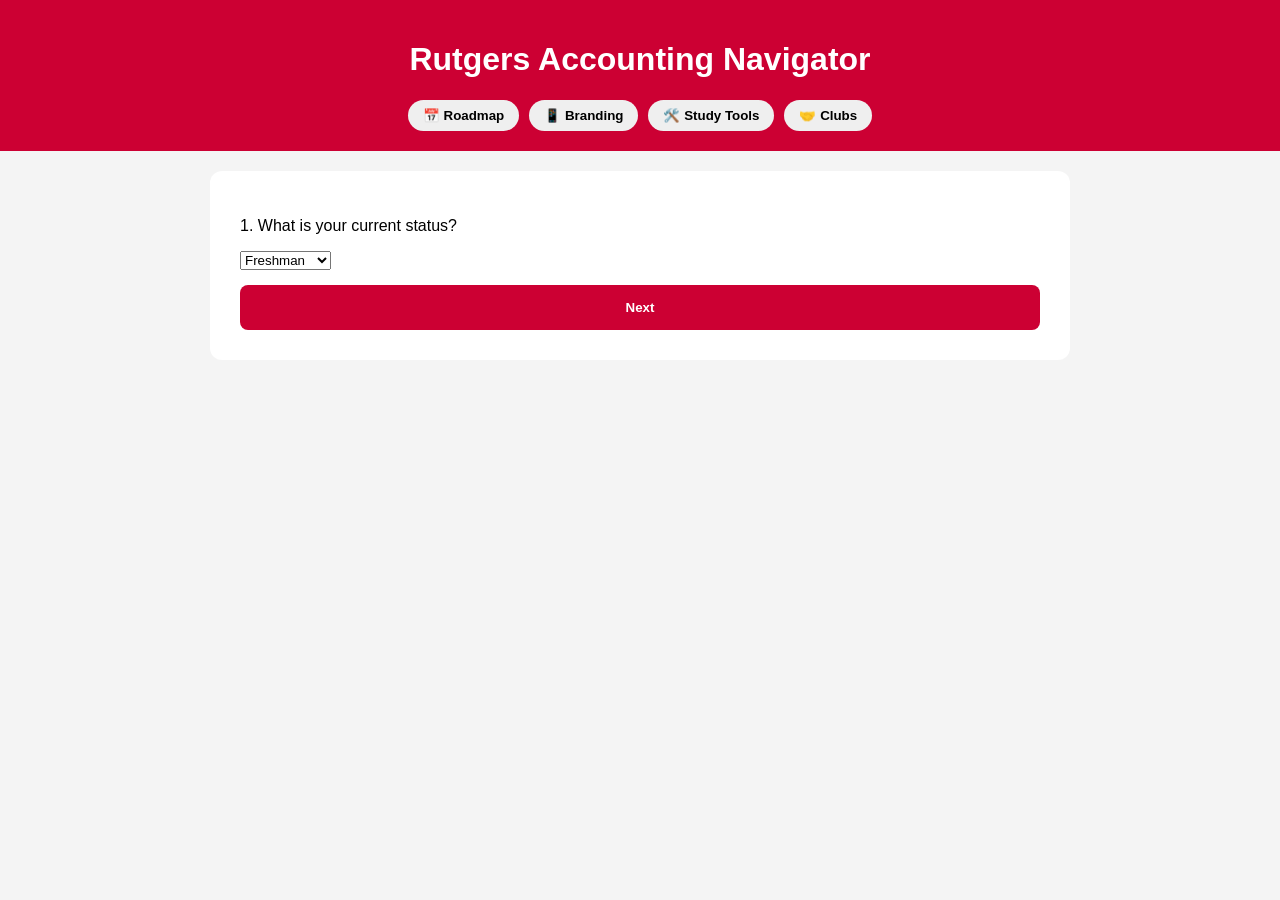
==== accounting-navigator/index.html @ 801b4e4f "Update index.html" ====
<!DOCTYPE html>
<html lang="en">
<head>
    <meta charset="UTF-8">
    <title>Accounting Navigator</title>
    <link rel="stylesheet" href="style.css">
</head>
<body>
    <header>
        <h1>Rutgers Accounting Navigator</h1>
        <nav>
            <button onclick="showTab('plan')">📅 Roadmap</button>
            <button onclick="showTab('branding')">📱 Branding</button>
            <button onclick="showTab('tools')">🛠️ Study Tools</button>
            <button onclick="showTab('engagement')">🤝 Clubs</button>
        </nav>
    </header>

    <main id="app-container">
        <section id="plan" class="tab-content">
            <div id="survey-container">
                <div id="step1">
                    <p>1. What is your current status?</p>
                    <select id="user-year">
                        <option value="freshman">Freshman</option>
                        <option value="sophomore">Sophomore</option>
                        <option value="junior">Junior</option>
                        <option value="senior">Senior</option>
                    </select>
                    <button class="action-btn" onclick="nextStep(1)">Next</button>
                </div>
                <div id="step2" class="hidden">
                    <p>2. Choose your pathway:</p>
                    <select id="path"><option>120 Credits + 2yrs Working</option><option>150 Credits + 1yr Working</option></select>
                    <button class="action-btn" onclick="nextStep(2)">Next</button>
                </div>
                <div id="step3" class="hidden">
                    <p>3. Target Graduation Date:</p>
                    <input type="text" id="grad-date" placeholder="e.g. May 2027">
                    <button class="action-btn" onclick="generateRoadmap()">Show My Plan</button>
                </div>
            </div>

            <div id="personalized-results" class="hidden">
                <div class="summary-card">
                    <h3>Interactive Checklist</h3>
                    <p>Check the courses you have already completed. Then click below to generate a printable PDF of your remaining schedule.</p>
                    <button class="action-btn" style="background:#2ecc71;" onclick="printChecklist()">🖨️ Create Printable PDF of Remaining Classes</button>
                </div>
                <div id="checklist-area"></div>
                <button class="action-btn" style="background:#666;" onclick="location.reload()">Reset Advisor</button>
            </div>
        </section>

        <section id="branding" class="tab-content hidden"><h2>Branding Strategies</h2><div id="branding-list"></div></section>
        <section id="tools" class="tab-content hidden"><h2>CPA Study Tools</h2><div id="tools-list"></div></section>
        <section id="engagement" class="tab-content hidden"><h2>Student Organizations</h2><div id="clubs-list"></div></section>
    </main>
    <script src="app.js"></script>
</body>
</html>
---- accounting-navigator/style.css ----
:root { --ru-red: #cc0033; }
body { font-family: sans-serif; background: #f4f4f4; margin: 0; padding-bottom: 50px; }
header { background: var(--ru-red); color: white; padding: 20px; text-align: center; }
nav { display: flex; justify-content: center; gap: 10px; margin-top: 10px; }
nav button { padding: 8px 15px; border-radius: 20px; border: none; font-weight: bold; cursor: pointer; }
#app-container { max-width: 800px; margin: 20px auto; background: white; padding: 30px; border-radius: 12px; }
.hidden { display: none; }
.action-btn { background: var(--ru-red); color: white; border: none; padding: 15px; width: 100%; border-radius: 8px; font-weight: bold; cursor: pointer; margin-top: 15px; }
.result-box { border-left: 5px solid var(--ru-red); background: #fffcfc; padding: 15px; margin-bottom: 20px; }
.check-item { margin: 10px 0; display: flex; align-items: center; gap: 10px; }
.resource-card { padding: 15px; border-bottom: 1px solid #eee; }
a { color: var(--ru-red); text-decoration: none; font-weight: bold; }
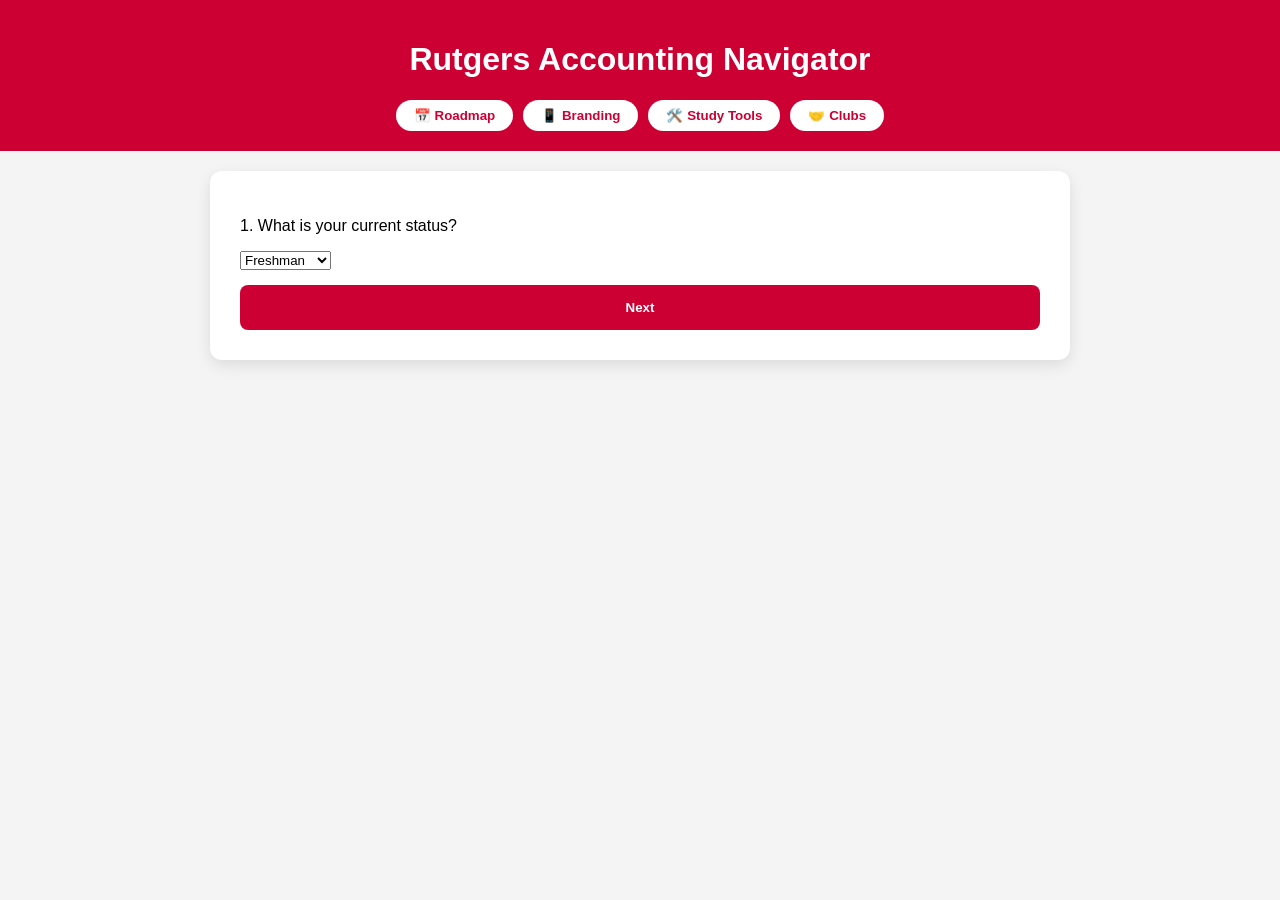
==== commit 09851da8: "Update index.html" ====
--- a/accounting-navigator/index.html
+++ b/accounting-navigator/index.html
@@ -2,7 +2,7 @@
 <html lang="en">
 <head>
     <meta charset="UTF-8">
-    <title>Accounting Navigator</title>
+    <title>Rutgers Accounting Navigator</title>
     <link rel="stylesheet" href="style.css">
 </head>
 <body>
@@ -31,7 +31,7 @@
                 </div>
                 <div id="step2" class="hidden">
                     <p>2. Choose your pathway:</p>
-                    <select id="path"><option>120 Credits + 2yrs Working</option><option>150 Credits + 1yr Working</option></select>
+                    <select id="path"><option>120 Credits</option><option>150 Credits</option></select>
                     <button class="action-btn" onclick="nextStep(2)">Next</button>
                 </div>
                 <div id="step3" class="hidden">
@@ -43,12 +43,12 @@
 
             <div id="personalized-results" class="hidden">
                 <div class="summary-card">
-                    <h3>Interactive Checklist</h3>
-                    <p>Check the courses you have already completed. Then click below to generate a printable PDF of your remaining schedule.</p>
-                    <button class="action-btn" style="background:#2ecc71;" onclick="printChecklist()">🖨️ Create Printable PDF of Remaining Classes</button>
+                    <p><strong>Step 1:</strong> Check off the courses you have passed.</p>
+                    <p><strong>Step 2:</strong> Click below to create a PDF of the remaining courses.</p>
+                    <button class="action-btn" style="background:#2ecc71;" onclick="printRemainingPDF()">🖨️ Create PDF of Remaining Classes</button>
                 </div>
                 <div id="checklist-area"></div>
-                <button class="action-btn" style="background:#666;" onclick="location.reload()">Reset Advisor</button>
+                <button class="action-btn" style="background:#666;" onclick="location.reload()">Start Over</button>
             </div>
         </section>
 
--- a/accounting-navigator/style.css
+++ b/accounting-navigator/style.css
@@ -1,12 +1,17 @@
 :root { --ru-red: #cc0033; }
-body { font-family: sans-serif; background: #f4f4f4; margin: 0; padding-bottom: 50px; }
+body { font-family: 'Segoe UI', Arial, sans-serif; background: #f4f4f4; margin: 0; padding-bottom: 50px; }
 header { background: var(--ru-red); color: white; padding: 20px; text-align: center; }
 nav { display: flex; justify-content: center; gap: 10px; margin-top: 10px; }
-nav button { padding: 8px 15px; border-radius: 20px; border: none; font-weight: bold; cursor: pointer; }
-#app-container { max-width: 800px; margin: 20px auto; background: white; padding: 30px; border-radius: 12px; }
+nav button { padding: 8px 18px; border-radius: 20px; border: none; cursor: pointer; font-weight: bold; background: white; color: var(--ru-red); }
+
+#app-container { max-width: 800px; margin: 20px auto; background: white; padding: 30px; border-radius: 12px; box-shadow: 0 5px 15px rgba(0,0,0,0.1); }
 .hidden { display: none; }
 .action-btn { background: var(--ru-red); color: white; border: none; padding: 15px; width: 100%; border-radius: 8px; font-weight: bold; cursor: pointer; margin-top: 15px; }
+
 .result-box { border-left: 5px solid var(--ru-red); background: #fffcfc; padding: 15px; margin-bottom: 20px; }
 .check-item { margin: 10px 0; display: flex; align-items: center; gap: 10px; }
+.summary-card { background: #fdf2f2; padding: 20px; border-radius: 10px; margin-bottom: 20px; text-align: center; border: 1px solid #fabebb; }
+
 .resource-card { padding: 15px; border-bottom: 1px solid #eee; }
 a { color: var(--ru-red); text-decoration: none; font-weight: bold; }
+a:hover { text-decoration: underline; }
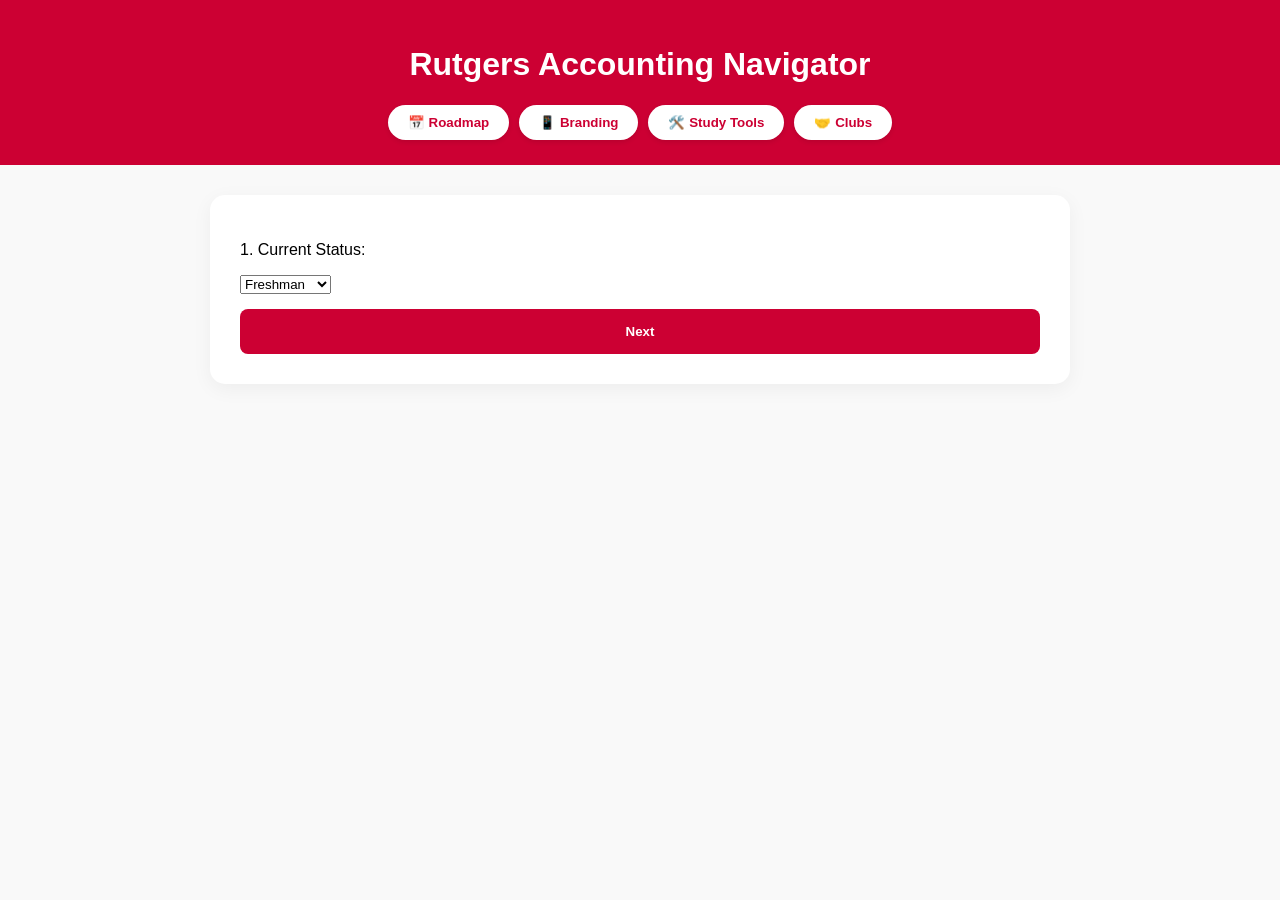
==== commit f2e1714e: "Update index.html" ====
--- a/accounting-navigator/index.html
+++ b/accounting-navigator/index.html
@@ -2,7 +2,7 @@
 <html lang="en">
 <head>
     <meta charset="UTF-8">
-    <title>Rutgers Accounting Navigator</title>
+    <title>Accounting Navigator</title>
     <link rel="stylesheet" href="style.css">
 </head>
 <body>
@@ -20,39 +20,33 @@
         <section id="plan" class="tab-content">
             <div id="survey-container">
                 <div id="step1">
-                    <p>1. What is your current status?</p>
-                    <select id="user-year">
-                        <option value="freshman">Freshman</option>
-                        <option value="sophomore">Sophomore</option>
-                        <option value="junior">Junior</option>
-                        <option value="senior">Senior</option>
-                    </select>
+                    <p>1. Current Status:</p>
+                    <select id="user-year"><option value="freshman">Freshman</option><option value="sophomore">Sophomore</option><option value="junior">Junior</option><option value="senior">Senior</option></select>
                     <button class="action-btn" onclick="nextStep(1)">Next</button>
                 </div>
                 <div id="step2" class="hidden">
-                    <p>2. Choose your pathway:</p>
+                    <p>2. CPA Pathway:</p>
                     <select id="path"><option>120 Credits</option><option>150 Credits</option></select>
                     <button class="action-btn" onclick="nextStep(2)">Next</button>
                 </div>
                 <div id="step3" class="hidden">
                     <p>3. Target Graduation Date:</p>
-                    <input type="text" id="grad-date" placeholder="e.g. May 2027">
+                    <input type="text" id="grad-date" placeholder="May 2027">
                     <button class="action-btn" onclick="generateRoadmap()">Show My Plan</button>
                 </div>
             </div>
 
             <div id="personalized-results" class="hidden">
                 <div class="summary-card">
-                    <p><strong>Step 1:</strong> Check off the courses you have passed.</p>
-                    <p><strong>Step 2:</strong> Click below to create a PDF of the remaining courses.</p>
-                    <button class="action-btn" style="background:#2ecc71;" onclick="printRemainingPDF()">🖨️ Create PDF of Remaining Classes</button>
+                    <p>Check mark what you have completed. Then click <strong>Submit</strong> to download your remaining class list as a PDF.</p>
+                    <button class="action-btn" style="background:#2ecc71;" onclick="generatePDF()">Submit & Download PDF</button>
                 </div>
                 <div id="checklist-area"></div>
                 <button class="action-btn" style="background:#666;" onclick="location.reload()">Start Over</button>
             </div>
         </section>
 
-        <section id="branding" class="tab-content hidden"><h2>Branding Strategies</h2><div id="branding-list"></div></section>
+        <section id="branding" class="tab-content hidden"><h2>Digital Branding</h2><div id="branding-list"></div></section>
         <section id="tools" class="tab-content hidden"><h2>CPA Study Tools</h2><div id="tools-list"></div></section>
         <section id="engagement" class="tab-content hidden"><h2>Student Organizations</h2><div id="clubs-list"></div></section>
     </main>
--- a/accounting-navigator/style.css
+++ b/accounting-navigator/style.css
@@ -1,16 +1,16 @@
 :root { --ru-red: #cc0033; }
-body { font-family: 'Segoe UI', Arial, sans-serif; background: #f4f4f4; margin: 0; padding-bottom: 50px; }
-header { background: var(--ru-red); color: white; padding: 20px; text-align: center; }
-nav { display: flex; justify-content: center; gap: 10px; margin-top: 10px; }
-nav button { padding: 8px 18px; border-radius: 20px; border: none; cursor: pointer; font-weight: bold; background: white; color: var(--ru-red); }
+body { font-family: 'Segoe UI', sans-serif; background: #f9f9f9; margin: 0; padding-bottom: 50px; }
+header { background: var(--ru-red); color: white; padding: 25px; text-align: center; }
+nav { display: flex; justify-content: center; gap: 10px; margin-top: 15px; }
+nav button { padding: 10px 20px; border-radius: 20px; border: none; cursor: pointer; font-weight: bold; background: white; color: var(--ru-red); box-shadow: 0 2px 5px rgba(0,0,0,0.1); }
 
-#app-container { max-width: 800px; margin: 20px auto; background: white; padding: 30px; border-radius: 12px; box-shadow: 0 5px 15px rgba(0,0,0,0.1); }
+#app-container { max-width: 800px; margin: 30px auto; background: white; padding: 30px; border-radius: 15px; box-shadow: 0 5px 20px rgba(0,0,0,0.05); }
 .hidden { display: none; }
 .action-btn { background: var(--ru-red); color: white; border: none; padding: 15px; width: 100%; border-radius: 8px; font-weight: bold; cursor: pointer; margin-top: 15px; }
 
 .result-box { border-left: 5px solid var(--ru-red); background: #fffcfc; padding: 15px; margin-bottom: 20px; }
-.check-item { margin: 10px 0; display: flex; align-items: center; gap: 10px; }
-.summary-card { background: #fdf2f2; padding: 20px; border-radius: 10px; margin-bottom: 20px; text-align: center; border: 1px solid #fabebb; }
+.check-item { margin: 10px 0; display: flex; align-items: center; gap: 10px; font-size: 1.05rem; }
+.summary-card { background: #fdf2f2; padding: 20px; border-radius: 10px; border: 1px solid #fabebb; text-align: center; margin-bottom: 25px; }
 
 .resource-card { padding: 15px; border-bottom: 1px solid #eee; }
 a { color: var(--ru-red); text-decoration: none; font-weight: bold; }
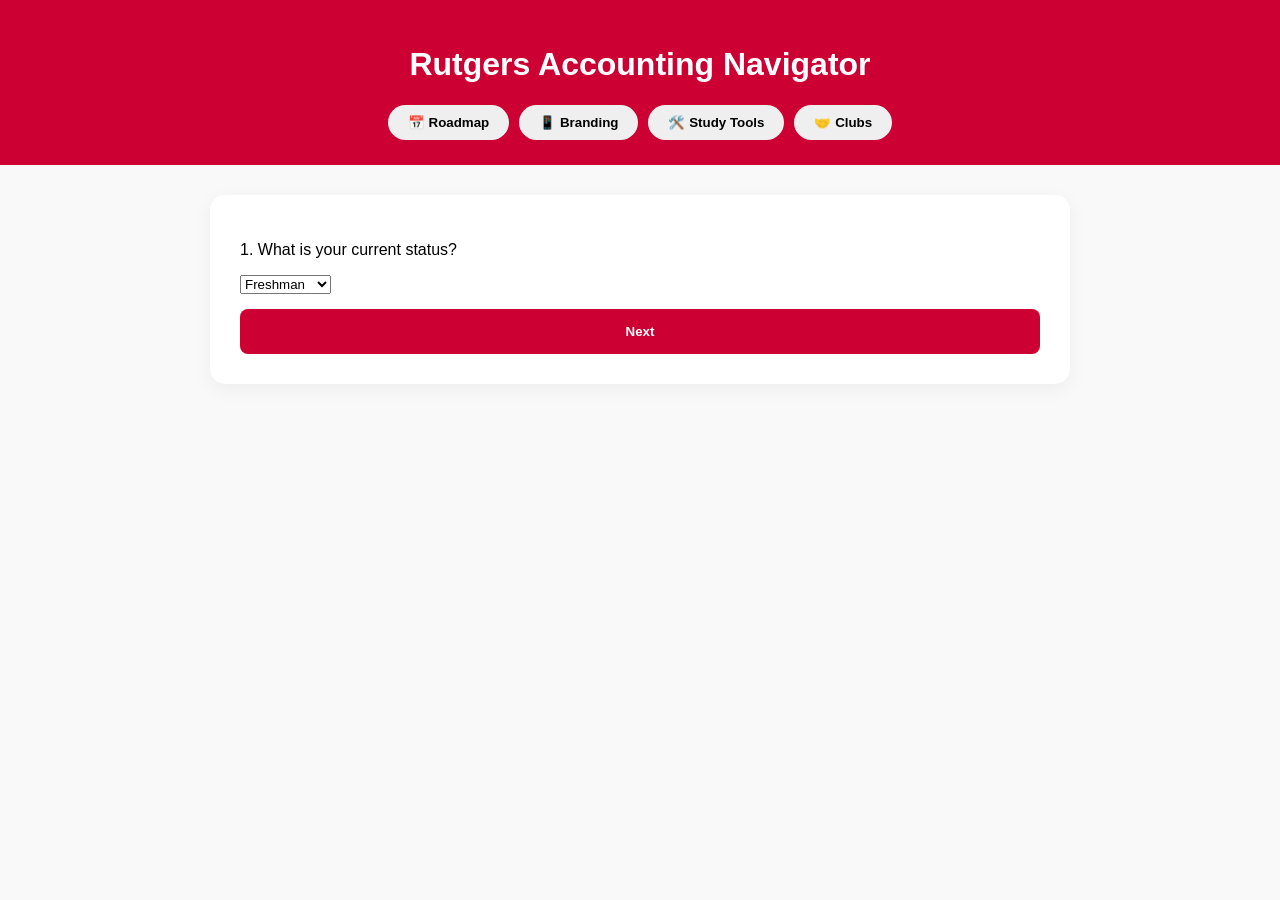
==== commit 3721df5e: "Update index.html" ====
--- a/accounting-navigator/index.html
+++ b/accounting-navigator/index.html
@@ -20,25 +20,30 @@
         <section id="plan" class="tab-content">
             <div id="survey-container">
                 <div id="step1">
-                    <p>1. Current Status:</p>
-                    <select id="user-year"><option value="freshman">Freshman</option><option value="sophomore">Sophomore</option><option value="junior">Junior</option><option value="senior">Senior</option></select>
+                    <p>1. What is your current status?</p>
+                    <select id="user-year">
+                        <option value="freshman">Freshman</option>
+                        <option value="sophomore">Sophomore</option>
+                        <option value="junior">Junior</option>
+                        <option value="senior">Senior</option>
+                    </select>
                     <button class="action-btn" onclick="nextStep(1)">Next</button>
                 </div>
                 <div id="step2" class="hidden">
-                    <p>2. CPA Pathway:</p>
+                    <p>2. Choose your pathway:</p>
                     <select id="path"><option>120 Credits</option><option>150 Credits</option></select>
                     <button class="action-btn" onclick="nextStep(2)">Next</button>
                 </div>
                 <div id="step3" class="hidden">
                     <p>3. Target Graduation Date:</p>
-                    <input type="text" id="grad-date" placeholder="May 2027">
+                    <input type="text" id="grad-date" placeholder="e.g. May 2027">
                     <button class="action-btn" onclick="generateRoadmap()">Show My Plan</button>
                 </div>
             </div>
 
             <div id="personalized-results" class="hidden">
                 <div class="summary-card">
-                    <p>Check mark what you have completed. Then click <strong>Submit</strong> to download your remaining class list as a PDF.</p>
+                    <p>Check mark what you have completed. Then click <strong>Submit</strong> to download your remaining classes as a PDF.</p>
                     <button class="action-btn" style="background:#2ecc71;" onclick="generatePDF()">Submit & Download PDF</button>
                 </div>
                 <div id="checklist-area"></div>
--- a/accounting-navigator/style.css
+++ b/accounting-navigator/style.css
@@ -2,16 +2,14 @@
 body { font-family: 'Segoe UI', sans-serif; background: #f9f9f9; margin: 0; padding-bottom: 50px; }
 header { background: var(--ru-red); color: white; padding: 25px; text-align: center; }
 nav { display: flex; justify-content: center; gap: 10px; margin-top: 15px; }
-nav button { padding: 10px 20px; border-radius: 20px; border: none; cursor: pointer; font-weight: bold; background: white; color: var(--ru-red); box-shadow: 0 2px 5px rgba(0,0,0,0.1); }
+nav button { padding: 10px 20px; border-radius: 20px; border: none; font-weight: bold; cursor: pointer; }
 
 #app-container { max-width: 800px; margin: 30px auto; background: white; padding: 30px; border-radius: 15px; box-shadow: 0 5px 20px rgba(0,0,0,0.05); }
 .hidden { display: none; }
 .action-btn { background: var(--ru-red); color: white; border: none; padding: 15px; width: 100%; border-radius: 8px; font-weight: bold; cursor: pointer; margin-top: 15px; }
 
 .result-box { border-left: 5px solid var(--ru-red); background: #fffcfc; padding: 15px; margin-bottom: 20px; }
-.check-item { margin: 10px 0; display: flex; align-items: center; gap: 10px; font-size: 1.05rem; }
-.summary-card { background: #fdf2f2; padding: 20px; border-radius: 10px; border: 1px solid #fabebb; text-align: center; margin-bottom: 25px; }
-
+.check-item { margin: 10px 0; display: flex; align-items: center; gap: 10px; }
+.summary-card { background: #fdf2f2; padding: 20px; border-radius: 10px; border: 1px solid #fabebb; text-align: center; margin-bottom: 20px; }
 .resource-card { padding: 15px; border-bottom: 1px solid #eee; }
 a { color: var(--ru-red); text-decoration: none; font-weight: bold; }
-a:hover { text-decoration: underline; }
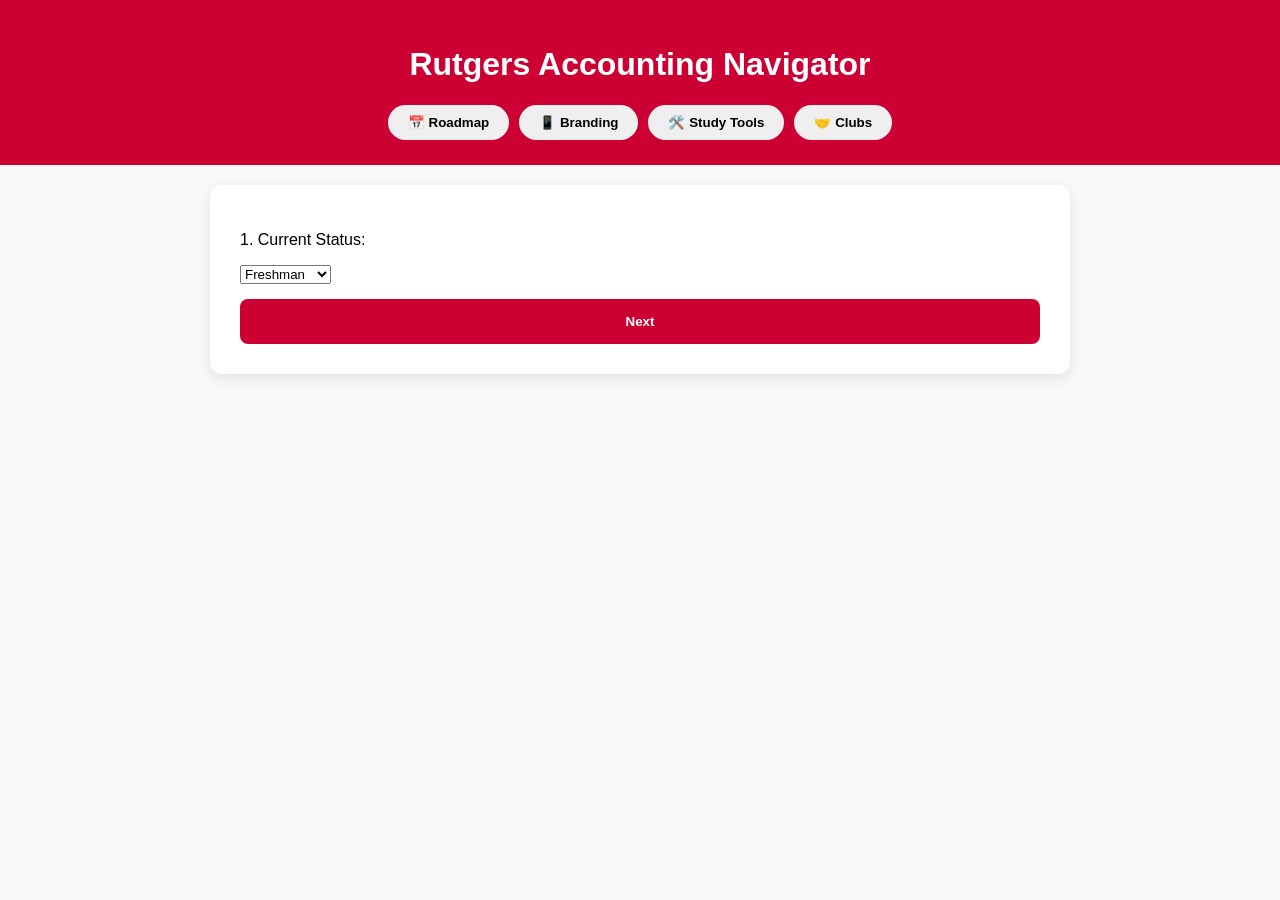
==== commit 30df32ef: "Update index.html" ====
--- a/accounting-navigator/index.html
+++ b/accounting-navigator/index.html
@@ -2,7 +2,7 @@
 <html lang="en">
 <head>
     <meta charset="UTF-8">
-    <title>Accounting Navigator</title>
+    <title>Rutgers Accounting Navigator</title>
     <link rel="stylesheet" href="style.css">
 </head>
 <body>
@@ -20,7 +20,7 @@
         <section id="plan" class="tab-content">
             <div id="survey-container">
                 <div id="step1">
-                    <p>1. What is your current status?</p>
+                    <p>1. Current Status:</p>
                     <select id="user-year">
                         <option value="freshman">Freshman</option>
                         <option value="sophomore">Sophomore</option>
@@ -30,20 +30,20 @@
                     <button class="action-btn" onclick="nextStep(1)">Next</button>
                 </div>
                 <div id="step2" class="hidden">
-                    <p>2. Choose your pathway:</p>
+                    <p>2. Choose Pathway:</p>
                     <select id="path"><option>120 Credits</option><option>150 Credits</option></select>
                     <button class="action-btn" onclick="nextStep(2)">Next</button>
                 </div>
                 <div id="step3" class="hidden">
                     <p>3. Target Graduation Date:</p>
-                    <input type="text" id="grad-date" placeholder="e.g. May 2027">
+                    <input type="text" id="grad-date" placeholder="May 2027">
                     <button class="action-btn" onclick="generateRoadmap()">Show My Plan</button>
                 </div>
             </div>
 
             <div id="personalized-results" class="hidden">
                 <div class="summary-card">
-                    <p>Check mark what you have completed. Then click <strong>Submit</strong> to download your remaining classes as a PDF.</p>
+                    <p>Check mark what you have completed. Click <strong>Submit</strong> for a PDF of your remaining list.</p>
                     <button class="action-btn" style="background:#2ecc71;" onclick="generatePDF()">Submit & Download PDF</button>
                 </div>
                 <div id="checklist-area"></div>
@@ -52,8 +52,8 @@
         </section>
 
         <section id="branding" class="tab-content hidden"><h2>Digital Branding</h2><div id="branding-list"></div></section>
-        <section id="tools" class="tab-content hidden"><h2>CPA Study Tools</h2><div id="tools-list"></div></section>
-        <section id="engagement" class="tab-content hidden"><h2>Student Organizations</h2><div id="clubs-list"></div></section>
+        <section id="tools" class="tab-content hidden"><h2>CPA Tools</h2><div id="tools-list"></div></section>
+        <section id="engagement" class="tab-content hidden"><h2>Engagement</h2><div id="clubs-list"></div></section>
     </main>
     <script src="app.js"></script>
 </body>
--- a/accounting-navigator/style.css
+++ b/accounting-navigator/style.css
@@ -1,15 +1,15 @@
 :root { --ru-red: #cc0033; }
-body { font-family: 'Segoe UI', sans-serif; background: #f9f9f9; margin: 0; padding-bottom: 50px; }
+body { font-family: sans-serif; background: #f9f9f9; margin: 0; padding-bottom: 50px; }
 header { background: var(--ru-red); color: white; padding: 25px; text-align: center; }
 nav { display: flex; justify-content: center; gap: 10px; margin-top: 15px; }
 nav button { padding: 10px 20px; border-radius: 20px; border: none; font-weight: bold; cursor: pointer; }
 
-#app-container { max-width: 800px; margin: 30px auto; background: white; padding: 30px; border-radius: 15px; box-shadow: 0 5px 20px rgba(0,0,0,0.05); }
+#app-container { max-width: 800px; margin: 20px auto; background: white; padding: 30px; border-radius: 12px; box-shadow: 0 4px 15px rgba(0,0,0,0.1); }
 .hidden { display: none; }
 .action-btn { background: var(--ru-red); color: white; border: none; padding: 15px; width: 100%; border-radius: 8px; font-weight: bold; cursor: pointer; margin-top: 15px; }
 
 .result-box { border-left: 5px solid var(--ru-red); background: #fffcfc; padding: 15px; margin-bottom: 20px; }
 .check-item { margin: 10px 0; display: flex; align-items: center; gap: 10px; }
-.summary-card { background: #fdf2f2; padding: 20px; border-radius: 10px; border: 1px solid #fabebb; text-align: center; margin-bottom: 20px; }
+.summary-card { background: #fdf2f2; padding: 20px; border-radius: 10px; text-align: center; margin-bottom: 20px; border: 1px solid #fabebb; }
 .resource-card { padding: 15px; border-bottom: 1px solid #eee; }
-a { color: var(--ru-red); text-decoration: none; font-weight: bold; }
+a { color: var(--ru-red); font-weight: bold; text-decoration: none; }
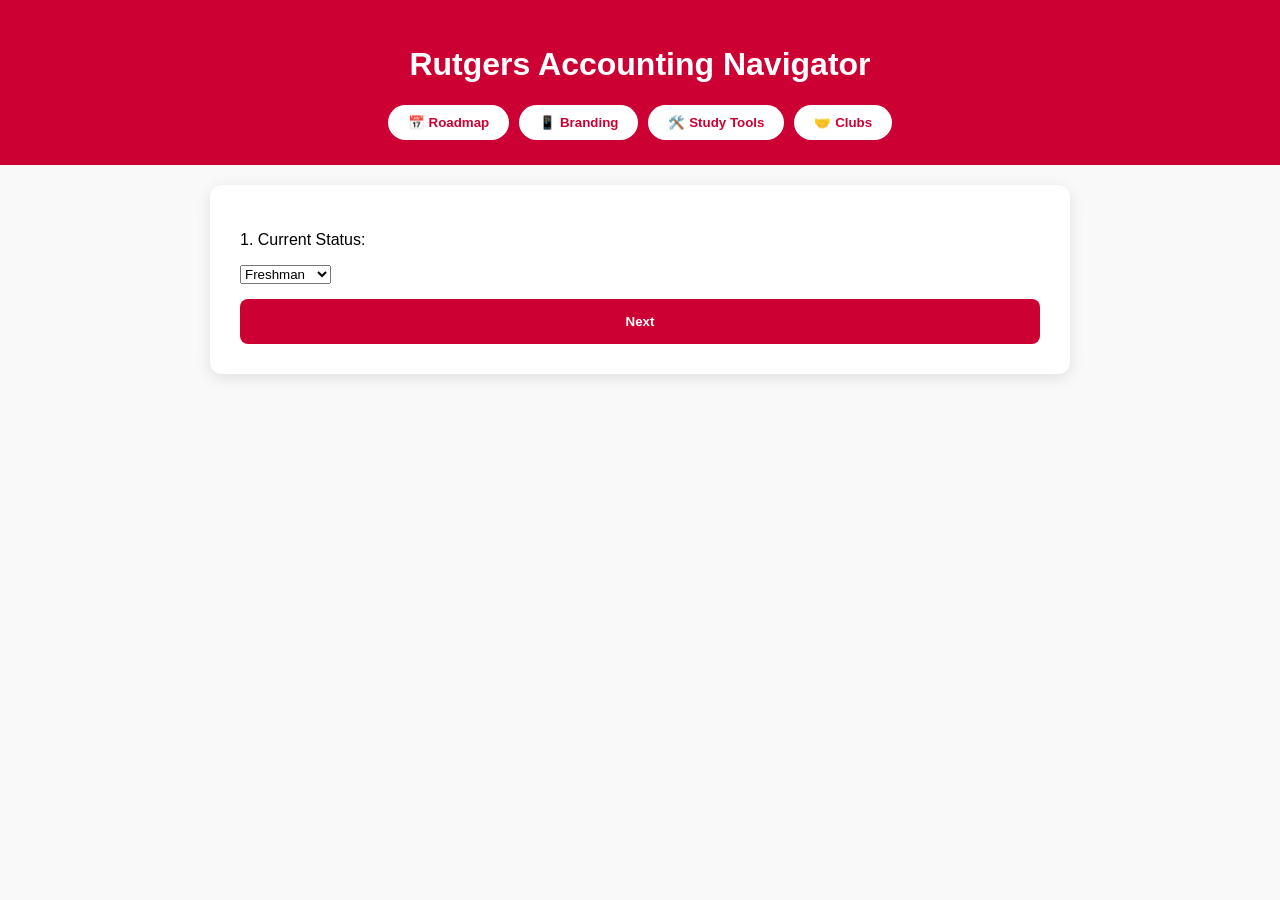
==== commit 6e676bde: "Update index.html" ====
--- a/accounting-navigator/index.html
+++ b/accounting-navigator/index.html
@@ -21,16 +21,11 @@
             <div id="survey-container">
                 <div id="step1">
                     <p>1. Current Status:</p>
-                    <select id="user-year">
-                        <option value="freshman">Freshman</option>
-                        <option value="sophomore">Sophomore</option>
-                        <option value="junior">Junior</option>
-                        <option value="senior">Senior</option>
-                    </select>
+                    <select id="user-year"><option value="freshman">Freshman</option><option value="sophomore">Sophomore</option><option value="junior">Junior</option><option value="senior">Senior</option></select>
                     <button class="action-btn" onclick="nextStep(1)">Next</button>
                 </div>
                 <div id="step2" class="hidden">
-                    <p>2. Choose Pathway:</p>
+                    <p>2. CPA Pathway:</p>
                     <select id="path"><option>120 Credits</option><option>150 Credits</option></select>
                     <button class="action-btn" onclick="nextStep(2)">Next</button>
                 </div>
@@ -43,17 +38,17 @@
 
             <div id="personalized-results" class="hidden">
                 <div class="summary-card">
-                    <p>Check mark what you have completed. Click <strong>Submit</strong> for a PDF of your remaining list.</p>
+                    <p>Check mark the classes you have completed. Click <strong>Submit</strong> to download the remaining list as a PDF.</p>
                     <button class="action-btn" style="background:#2ecc71;" onclick="generatePDF()">Submit & Download PDF</button>
                 </div>
                 <div id="checklist-area"></div>
-                <button class="action-btn" style="background:#666;" onclick="location.reload()">Start Over</button>
+                <button class="action-btn" style="background:#666;" onclick="location.reload()">Reset</button>
             </div>
         </section>
 
-        <section id="branding" class="tab-content hidden"><h2>Digital Branding</h2><div id="branding-list"></div></section>
-        <section id="tools" class="tab-content hidden"><h2>CPA Tools</h2><div id="tools-list"></div></section>
-        <section id="engagement" class="tab-content hidden"><h2>Engagement</h2><div id="clubs-list"></div></section>
+        <section id="branding" class="tab-content hidden"><div id="branding-list"></div></section>
+        <section id="tools" class="tab-content hidden"><div id="tools-list"></div></section>
+        <section id="engagement" class="tab-content hidden"><div id="clubs-list"></div></section>
     </main>
     <script src="app.js"></script>
 </body>
--- a/accounting-navigator/style.css
+++ b/accounting-navigator/style.css
@@ -1,8 +1,8 @@
 :root { --ru-red: #cc0033; }
-body { font-family: sans-serif; background: #f9f9f9; margin: 0; padding-bottom: 50px; }
+body { font-family: 'Segoe UI', sans-serif; background: #f9f9f9; margin: 0; padding-bottom: 50px; }
 header { background: var(--ru-red); color: white; padding: 25px; text-align: center; }
 nav { display: flex; justify-content: center; gap: 10px; margin-top: 15px; }
-nav button { padding: 10px 20px; border-radius: 20px; border: none; font-weight: bold; cursor: pointer; }
+nav button { padding: 10px 20px; border-radius: 20px; border: none; cursor: pointer; font-weight: bold; background: white; color: var(--ru-red); }
 
 #app-container { max-width: 800px; margin: 20px auto; background: white; padding: 30px; border-radius: 12px; box-shadow: 0 4px 15px rgba(0,0,0,0.1); }
 .hidden { display: none; }
@@ -10,6 +10,6 @@
 
 .result-box { border-left: 5px solid var(--ru-red); background: #fffcfc; padding: 15px; margin-bottom: 20px; }
 .check-item { margin: 10px 0; display: flex; align-items: center; gap: 10px; }
-.summary-card { background: #fdf2f2; padding: 20px; border-radius: 10px; text-align: center; margin-bottom: 20px; border: 1px solid #fabebb; }
+.summary-card { background: #fdf2f2; padding: 20px; border-radius: 10px; text-align: center; margin-bottom: 25px; border: 1px solid #fabebb; }
 .resource-card { padding: 15px; border-bottom: 1px solid #eee; }
-a { color: var(--ru-red); font-weight: bold; text-decoration: none; }
+a { color: var(--ru-red); text-decoration: none; font-weight: bold; }
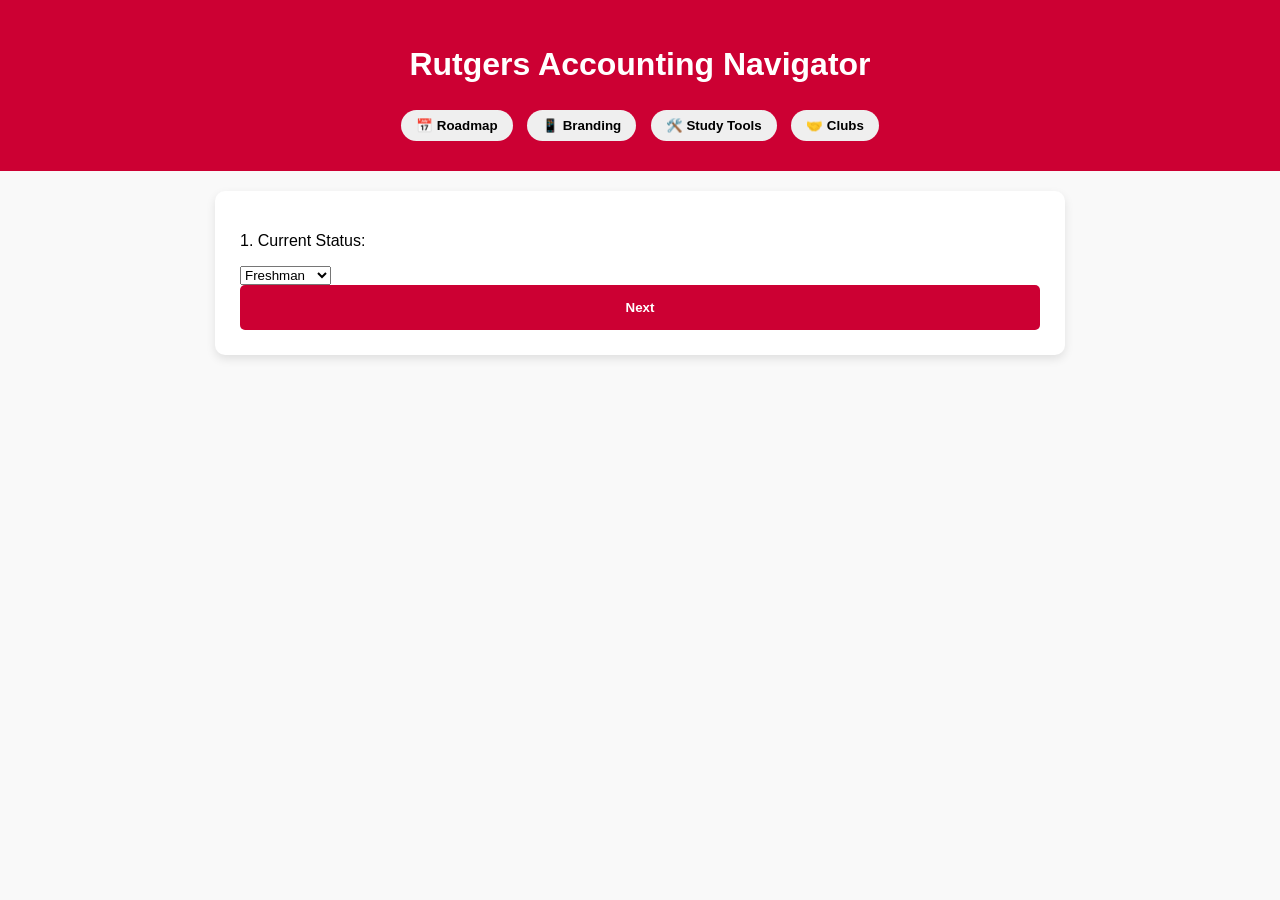
==== commit 7db91110: "Update index.html" ====
--- a/accounting-navigator/index.html
+++ b/accounting-navigator/index.html
@@ -2,7 +2,7 @@
 <html lang="en">
 <head>
     <meta charset="UTF-8">
-    <title>Rutgers Accounting Navigator</title>
+    <title>Accounting Navigator</title>
     <link rel="stylesheet" href="style.css">
 </head>
 <body>
@@ -21,34 +21,39 @@
             <div id="survey-container">
                 <div id="step1">
                     <p>1. Current Status:</p>
-                    <select id="user-year"><option value="freshman">Freshman</option><option value="sophomore">Sophomore</option><option value="junior">Junior</option><option value="senior">Senior</option></select>
+                    <select id="user-year">
+                        <option value="freshman">Freshman</option>
+                        <option value="sophomore">Sophomore</option>
+                        <option value="junior">Junior</option>
+                        <option value="senior">Senior</option>
+                    </select>
                     <button class="action-btn" onclick="nextStep(1)">Next</button>
                 </div>
                 <div id="step2" class="hidden">
-                    <p>2. CPA Pathway:</p>
+                    <p>2. Choose Pathway:</p>
                     <select id="path"><option>120 Credits</option><option>150 Credits</option></select>
                     <button class="action-btn" onclick="nextStep(2)">Next</button>
                 </div>
                 <div id="step3" class="hidden">
                     <p>3. Target Graduation Date:</p>
                     <input type="text" id="grad-date" placeholder="May 2027">
-                    <button class="action-btn" onclick="generateRoadmap()">Show My Plan</button>
+                    <button class="action-btn" onclick="runNavigatorV2()">Show My Plan</button>
                 </div>
             </div>
 
             <div id="personalized-results" class="hidden">
                 <div class="summary-card">
-                    <p>Check mark the classes you have completed. Click <strong>Submit</strong> to download the remaining list as a PDF.</p>
+                    <p>Check mark what you have completed. Click <strong>Submit</strong> to download the remaining list as a PDF.</p>
                     <button class="action-btn" style="background:#2ecc71;" onclick="generatePDF()">Submit & Download PDF</button>
                 </div>
                 <div id="checklist-area"></div>
-                <button class="action-btn" style="background:#666;" onclick="location.reload()">Reset</button>
+                <button class="action-btn" style="background:#666;" onclick="location.reload()">Start Over</button>
             </div>
         </section>
 
-        <section id="branding" class="tab-content hidden"><div id="branding-list"></div></section>
-        <section id="tools" class="tab-content hidden"><div id="tools-list"></div></section>
-        <section id="engagement" class="tab-content hidden"><div id="clubs-list"></div></section>
+        <section id="branding" class="tab-content hidden"><h2>Digital Branding</h2><div id="branding-list"></div></section>
+        <section id="tools" class="tab-content hidden"><h2>CPA Tools</h2><div id="tools-list"></div></section>
+        <section id="engagement" class="tab-content hidden"><h2>Engagement</h2><div id="clubs-list"></div></section>
     </main>
     <script src="app.js"></script>
 </body>
--- a/accounting-navigator/style.css
+++ b/accounting-navigator/style.css
@@ -1,15 +1,12 @@
 :root { --ru-red: #cc0033; }
-body { font-family: 'Segoe UI', sans-serif; background: #f9f9f9; margin: 0; padding-bottom: 50px; }
+body { font-family: 'Segoe UI', sans-serif; background: #f9f9f9; margin: 0; }
 header { background: var(--ru-red); color: white; padding: 25px; text-align: center; }
-nav { display: flex; justify-content: center; gap: 10px; margin-top: 15px; }
-nav button { padding: 10px 20px; border-radius: 20px; border: none; cursor: pointer; font-weight: bold; background: white; color: var(--ru-red); }
-
-#app-container { max-width: 800px; margin: 20px auto; background: white; padding: 30px; border-radius: 12px; box-shadow: 0 4px 15px rgba(0,0,0,0.1); }
+nav button { padding: 8px 15px; margin: 5px; border-radius: 20px; border: none; cursor: pointer; font-weight: bold; }
+#app-container { max-width: 800px; margin: 20px auto; background: white; padding: 25px; border-radius: 10px; box-shadow: 0 4px 10px rgba(0,0,0,0.1); }
 .hidden { display: none; }
-.action-btn { background: var(--ru-red); color: white; border: none; padding: 15px; width: 100%; border-radius: 8px; font-weight: bold; cursor: pointer; margin-top: 15px; }
-
-.result-box { border-left: 5px solid var(--ru-red); background: #fffcfc; padding: 15px; margin-bottom: 20px; }
-.check-item { margin: 10px 0; display: flex; align-items: center; gap: 10px; }
-.summary-card { background: #fdf2f2; padding: 20px; border-radius: 10px; text-align: center; margin-bottom: 25px; border: 1px solid #fabebb; }
-.resource-card { padding: 15px; border-bottom: 1px solid #eee; }
-a { color: var(--ru-red); text-decoration: none; font-weight: bold; }
+.action-btn { background: var(--ru-red); color: white; border: none; padding: 15px; width: 100%; border-radius: 5px; font-weight: bold; cursor: pointer; }
+.result-box { border-left: 5px solid var(--ru-red); background: #fffcfc; padding: 15px; margin-bottom: 15px; }
+.check-item { display: flex; align-items: center; gap: 10px; margin: 8px 0; }
+.summary-card { background: #fdf2f2; padding: 15px; border-radius: 8px; text-align: center; margin-bottom: 20px; border: 1px solid #fabebb; }
+.resource-card { padding: 12px; border-bottom: 1px solid #eee; }
+a { color: var(--ru-red); font-weight: bold; text-decoration: none; }
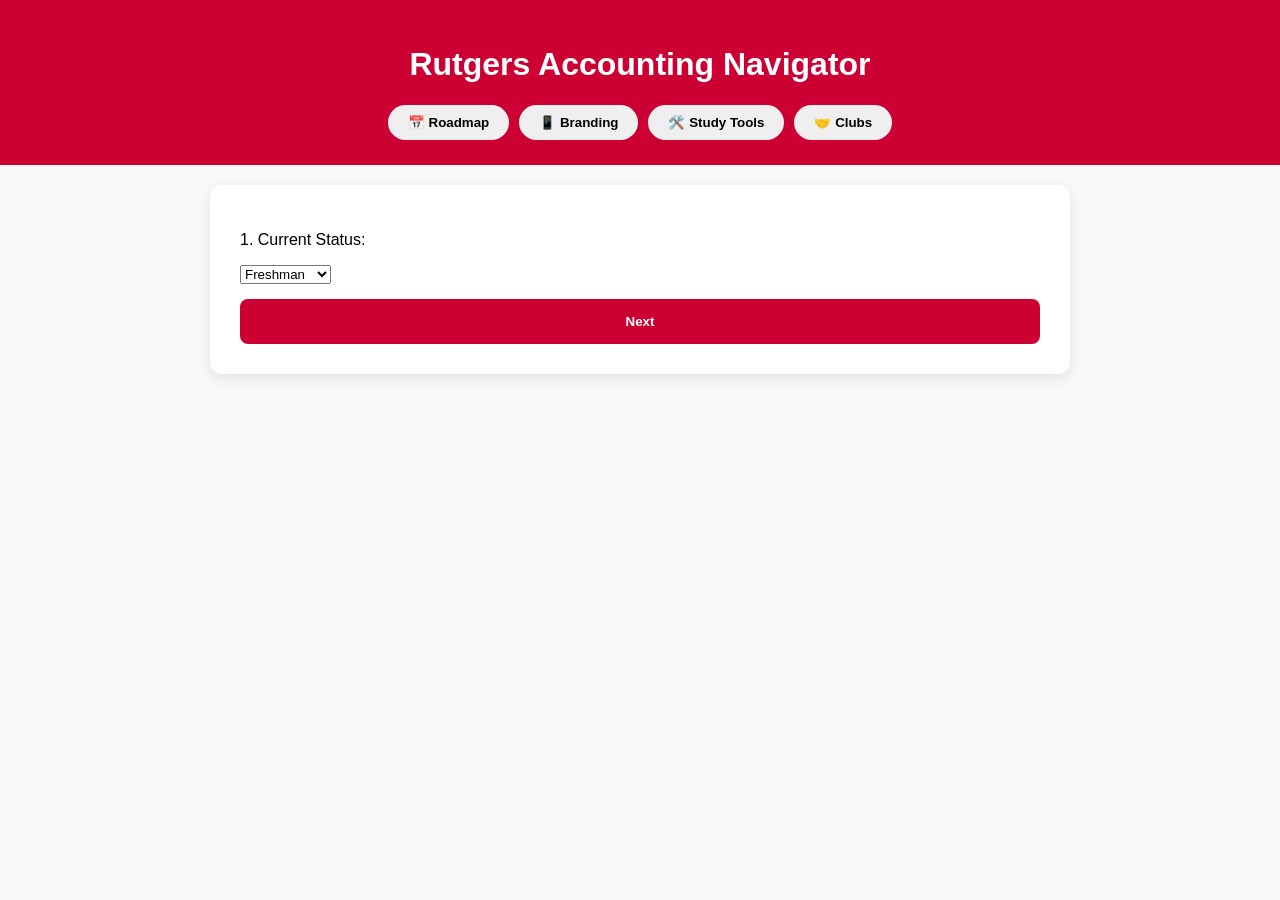
==== commit 49ee576a: "Update index.html" ====
--- a/accounting-navigator/index.html
+++ b/accounting-navigator/index.html
@@ -2,7 +2,8 @@
 <html lang="en">
 <head>
     <meta charset="UTF-8">
-    <title>Accounting Navigator</title>
+    <meta name="viewport" content="width=device-width, initial-scale=1.0">
+    <title>Rutgers Accounting Navigator</title>
     <link rel="stylesheet" href="style.css">
 </head>
 <body>
@@ -30,20 +31,20 @@
                     <button class="action-btn" onclick="nextStep(1)">Next</button>
                 </div>
                 <div id="step2" class="hidden">
-                    <p>2. Choose Pathway:</p>
+                    <p>2. Pathway:</p>
                     <select id="path"><option>120 Credits</option><option>150 Credits</option></select>
                     <button class="action-btn" onclick="nextStep(2)">Next</button>
                 </div>
                 <div id="step3" class="hidden">
-                    <p>3. Target Graduation Date:</p>
-                    <input type="text" id="grad-date" placeholder="May 2027">
-                    <button class="action-btn" onclick="runNavigatorV2()">Show My Plan</button>
+                    <p>3. Target Graduation:</p>
+                    <input type="text" id="grad-date" placeholder="e.g. May 2027">
+                    <button class="action-btn" onclick="runNavigatorV3()">Show My Plan</button>
                 </div>
             </div>
 
             <div id="personalized-results" class="hidden">
                 <div class="summary-card">
-                    <p>Check mark what you have completed. Click <strong>Submit</strong> to download the remaining list as a PDF.</p>
+                    <p>Check mark what you have finished. Click <strong>Submit</strong> to save your remaining classes as a PDF.</p>
                     <button class="action-btn" style="background:#2ecc71;" onclick="generatePDF()">Submit & Download PDF</button>
                 </div>
                 <div id="checklist-area"></div>
@@ -51,9 +52,9 @@
             </div>
         </section>
 
-        <section id="branding" class="tab-content hidden"><h2>Digital Branding</h2><div id="branding-list"></div></section>
-        <section id="tools" class="tab-content hidden"><h2>CPA Tools</h2><div id="tools-list"></div></section>
-        <section id="engagement" class="tab-content hidden"><h2>Engagement</h2><div id="clubs-list"></div></section>
+        <section id="branding" class="tab-content hidden"><div id="branding-list"></div></section>
+        <section id="tools" class="tab-content hidden"><div id="tools-list"></div></section>
+        <section id="engagement" class="tab-content hidden"><div id="clubs-list"></div></section>
     </main>
     <script src="app.js"></script>
 </body>
--- a/accounting-navigator/style.css
+++ b/accounting-navigator/style.css
@@ -1,12 +1,15 @@
 :root { --ru-red: #cc0033; }
-body { font-family: 'Segoe UI', sans-serif; background: #f9f9f9; margin: 0; }
+body { font-family: 'Segoe UI', sans-serif; background: #f9f9f9; margin: 0; padding-bottom: 50px; }
 header { background: var(--ru-red); color: white; padding: 25px; text-align: center; }
-nav button { padding: 8px 15px; margin: 5px; border-radius: 20px; border: none; cursor: pointer; font-weight: bold; }
-#app-container { max-width: 800px; margin: 20px auto; background: white; padding: 25px; border-radius: 10px; box-shadow: 0 4px 10px rgba(0,0,0,0.1); }
+nav { display: flex; justify-content: center; gap: 10px; margin-top: 15px; }
+nav button { padding: 10px 20px; border-radius: 20px; border: none; cursor: pointer; font-weight: bold; }
+
+#app-container { max-width: 800px; margin: 20px auto; background: white; padding: 30px; border-radius: 12px; box-shadow: 0 4px 15px rgba(0,0,0,0.1); }
 .hidden { display: none; }
-.action-btn { background: var(--ru-red); color: white; border: none; padding: 15px; width: 100%; border-radius: 5px; font-weight: bold; cursor: pointer; }
-.result-box { border-left: 5px solid var(--ru-red); background: #fffcfc; padding: 15px; margin-bottom: 15px; }
-.check-item { display: flex; align-items: center; gap: 10px; margin: 8px 0; }
-.summary-card { background: #fdf2f2; padding: 15px; border-radius: 8px; text-align: center; margin-bottom: 20px; border: 1px solid #fabebb; }
-.resource-card { padding: 12px; border-bottom: 1px solid #eee; }
-a { color: var(--ru-red); font-weight: bold; text-decoration: none; }
+.action-btn { background: var(--ru-red); color: white; border: none; padding: 15px; width: 100%; border-radius: 8px; font-weight: bold; cursor: pointer; margin-top: 15px; }
+
+.result-box { border-left: 5px solid var(--ru-red); background: #fffcfc; padding: 15px; margin-bottom: 20px; }
+.check-item { margin: 10px 0; display: flex; align-items: center; gap: 10px; }
+.summary-card { background: #fdf2f2; padding: 20px; border-radius: 10px; text-align: center; margin-bottom: 25px; border: 1px solid #fabebb; }
+.resource-card { padding: 15px; border-bottom: 1px solid #eee; }
+a { color: var(--ru-red); text-decoration: none; font-weight: bold; }
